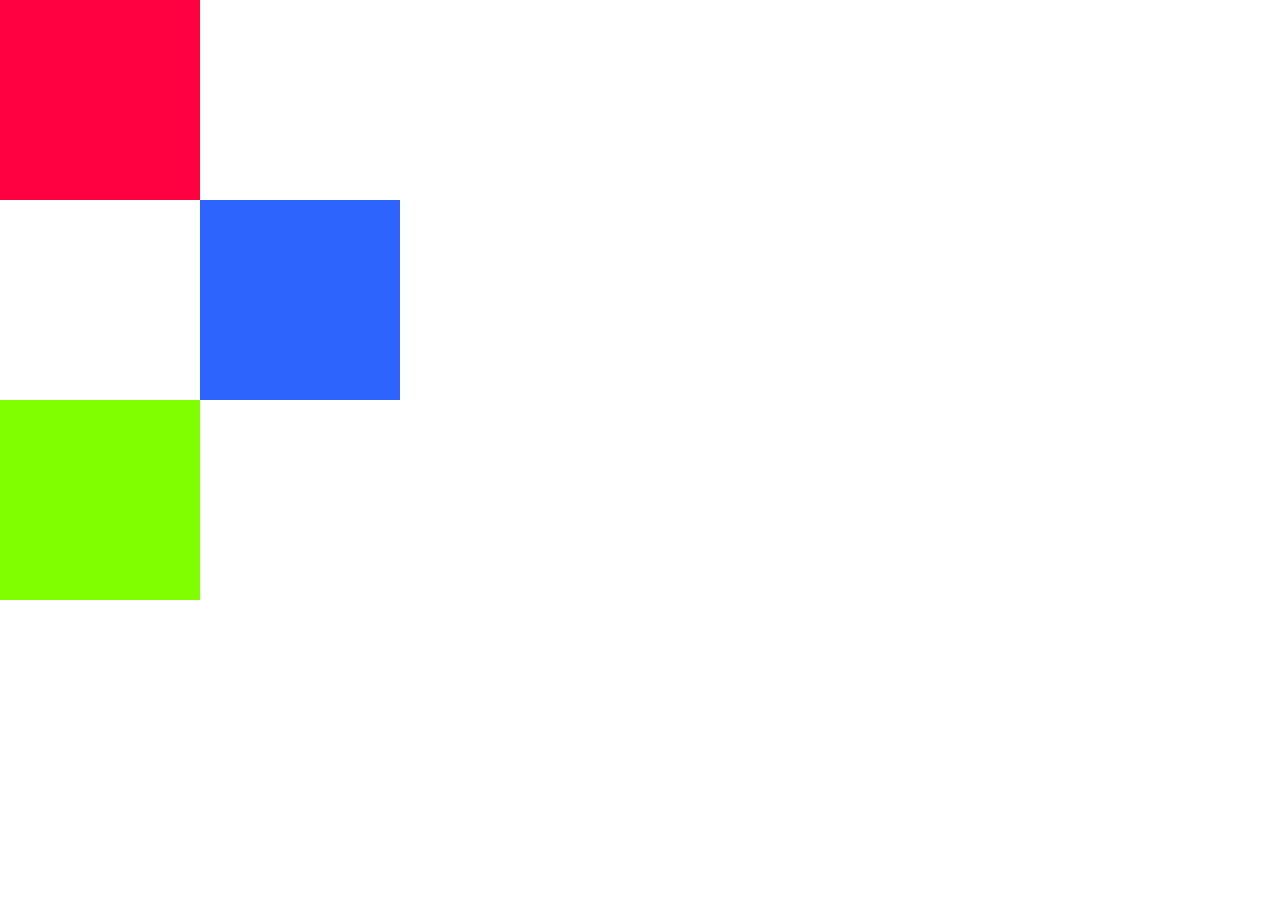
==== Positioning/index.html @ dadcd4e4 "inicio del ejercicio" ====
<!DOCTYPE html>
<html>
  <head>
    <meta charset="utf-8">
    <title>Ejercicio guiado Positioning!</title>
    <link rel="stylesheet" href="css/main.css">
  </head>
  <body>
    <div class="contenedor">
      <div class="caja" id="rosa"></div>
      <div class="caja" id="azul"></div>
      <div class="caja" id="verde"></div>
    </div>
    <script src="main.js"></script>
  </body>
</html>
---- Positioning/css/main.css ----
body{
  margin: 0;
  padding: 0;
}
.contenedor{
  margin: 0;
  padding: 0;
}
.caja{
  width: 200px;
  height: 200px;
}
#rosa{
  background-color: #FF0040;
}
#azul{
  background-color: #2E64FE;
  position: relative;
  left: 200px;
}
#verde{
  background-color: #80FF00;
}
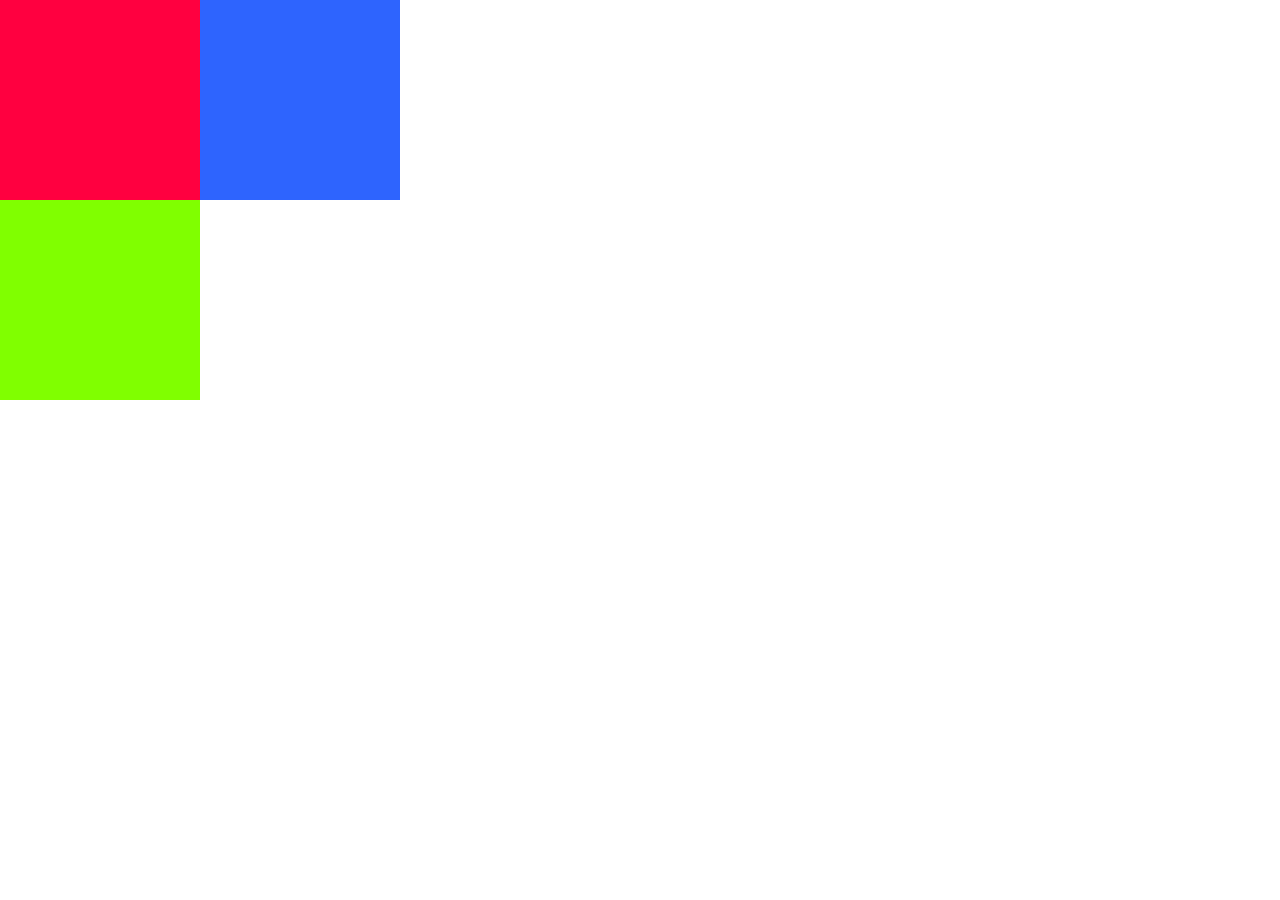
==== commit 1edc0b24: "desafio2" ====
--- a/Positioning/index.html
+++ b/Positioning/index.html
@@ -7,8 +7,9 @@
   </head>
   <body>
     <div class="contenedor">
-      <div class="caja" id="rosa"></div>
-      <div class="caja" id="azul"></div>
+      <div class="caja" id="rosa">
+        <div class="caja" id="azul"></div>
+      </div>
       <div class="caja" id="verde"></div>
     </div>
     <script src="main.js"></script>
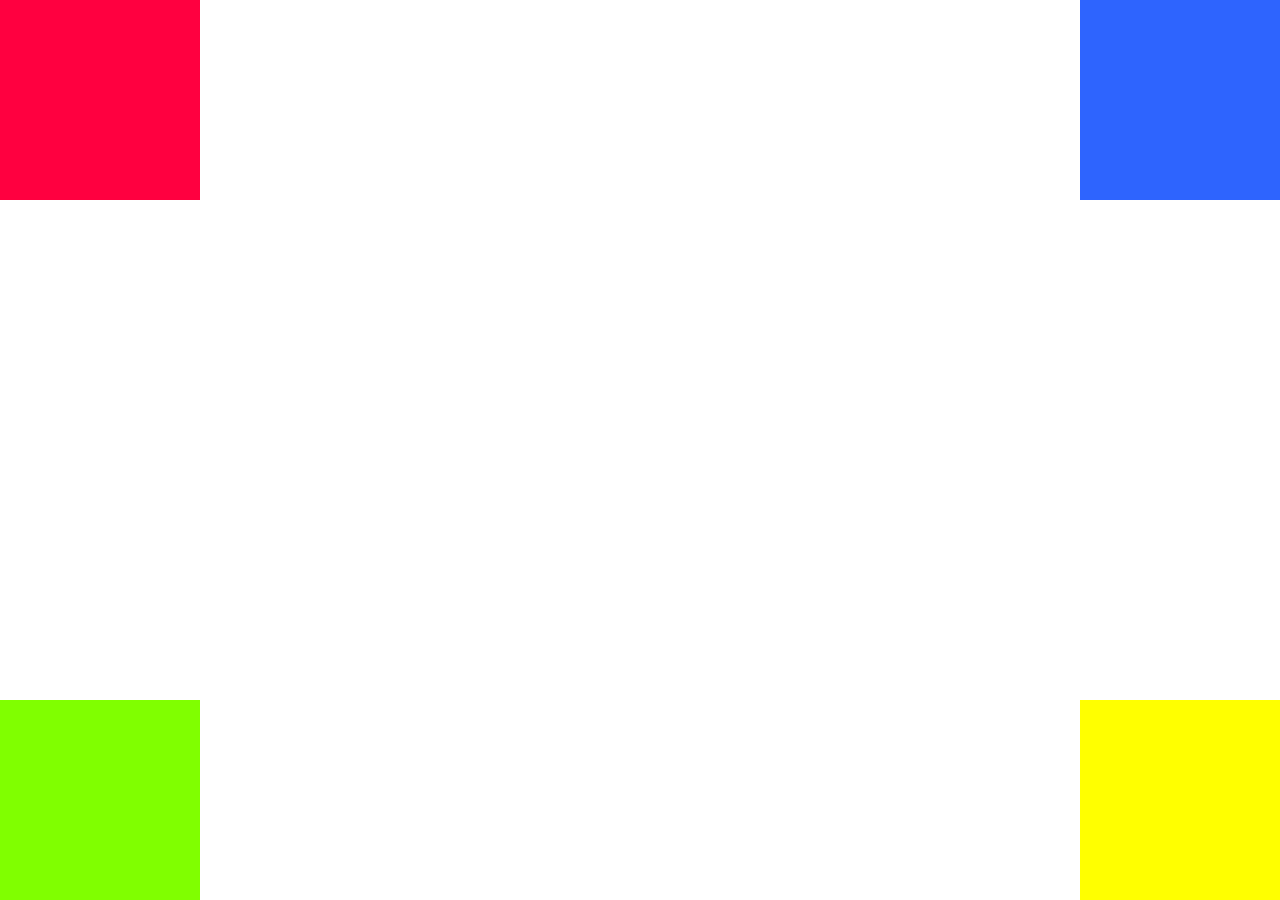
==== commit bd9e83a0: "desafio3" ====
--- a/Positioning/index.html
+++ b/Positioning/index.html
@@ -7,10 +7,10 @@
   </head>
   <body>
     <div class="contenedor">
-      <div class="caja" id="rosa">
-        <div class="caja" id="azul"></div>
-      </div>
+      <div class="caja" id="rosa"></div>
+      <div class="caja" id="azul"></div>
       <div class="caja" id="verde"></div>
+      <div class="caja" id="amarillo"></div>
     </div>
     <script src="main.js"></script>
   </body>
--- a/Positioning/css/main.css
+++ b/Positioning/css/main.css
@@ -9,15 +9,25 @@
 .caja{
   width: 200px;
   height: 200px;
+  position: absolute;
 }
 #rosa{
   background-color: #FF0040;
+  left: 0;
+  top: 0;
 }
 #azul{
   background-color: #2E64FE;
-  position: relative;
-  left: 200px;
+  right: 0;
+  top: 0;
 }
 #verde{
   background-color: #80FF00;
+  left: 0;
+  bottom: 0;
 }
+#amarillo{
+  background-color: #FFFF00;
+  right: 0;
+  bottom: 0;
+}
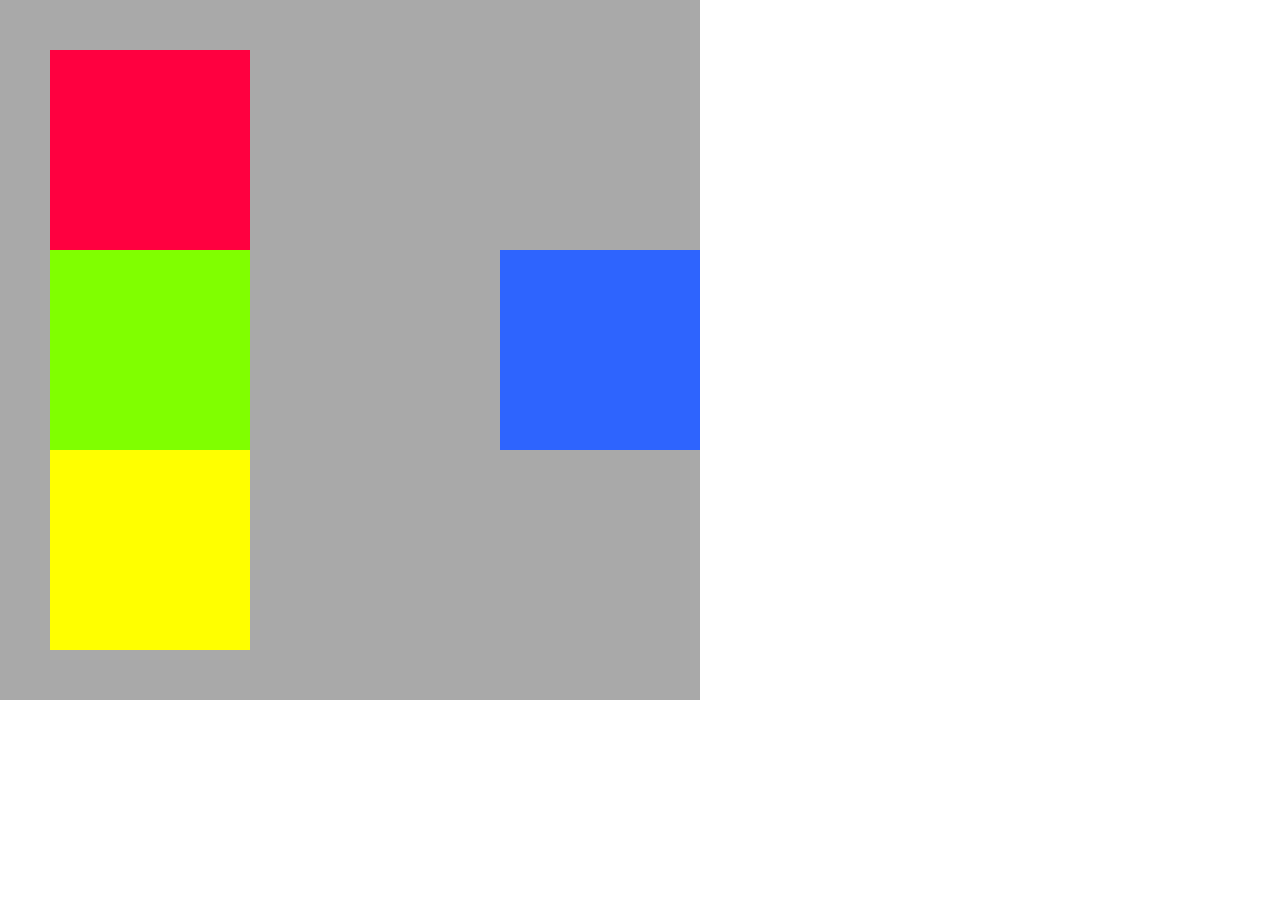
==== commit c5bf1db6: "ahora si desafio5" ====
--- a/Positioning/index.html
+++ b/Positioning/index.html
@@ -12,6 +12,6 @@
       <div class="caja" id="verde"></div>
       <div class="caja" id="amarillo"></div>
     </div>
-    <script src="main.js"></script>
+    <script src="js/app.js"></script>
   </body>
 </html>
--- a/Positioning/css/main.css
+++ b/Positioning/css/main.css
@@ -9,25 +9,18 @@
 .caja{
   width: 200px;
   height: 200px;
-  position: absolute;
 }
 #rosa{
   background-color: #FF0040;
-  left: 0;
-  top: 0;
 }
 #azul{
   background-color: #2E64FE;
-  right: 0;
-  top: 0;
+  position: absolute;
+  top: 200px;
 }
 #verde{
   background-color: #80FF00;
-  left: 0;
-  bottom: 0;
 }
 #amarillo{
   background-color: #FFFF00;
-  right: 0;
-  bottom: 0;
 }
